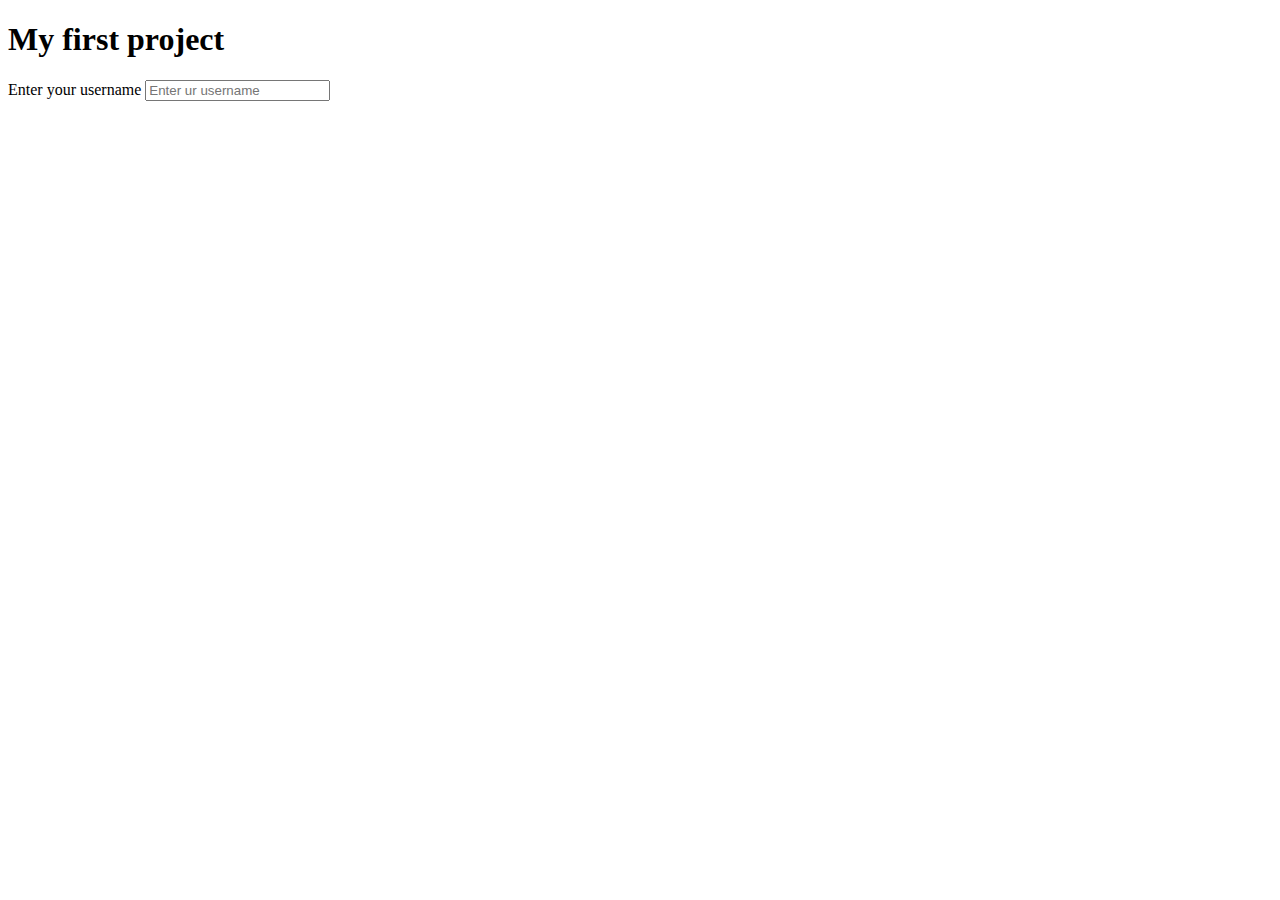
==== index.html @ 773da4e6 "Initial commit" ====
<!DOCTYPE html>
<html lang="en">
<head>
    <meta charset="UTF-8">
    <meta name="viewport" content="width=device-width, initial-scale=1.0">
    <title>First form</title>
</head>
<body>
    <h1>My first project</h1>
    <form action="">
        <label for="username">Enter your username </label>
        <input type="text" name="username" placeholder="Enter ur username"> 
    </form>

</body>
</html>
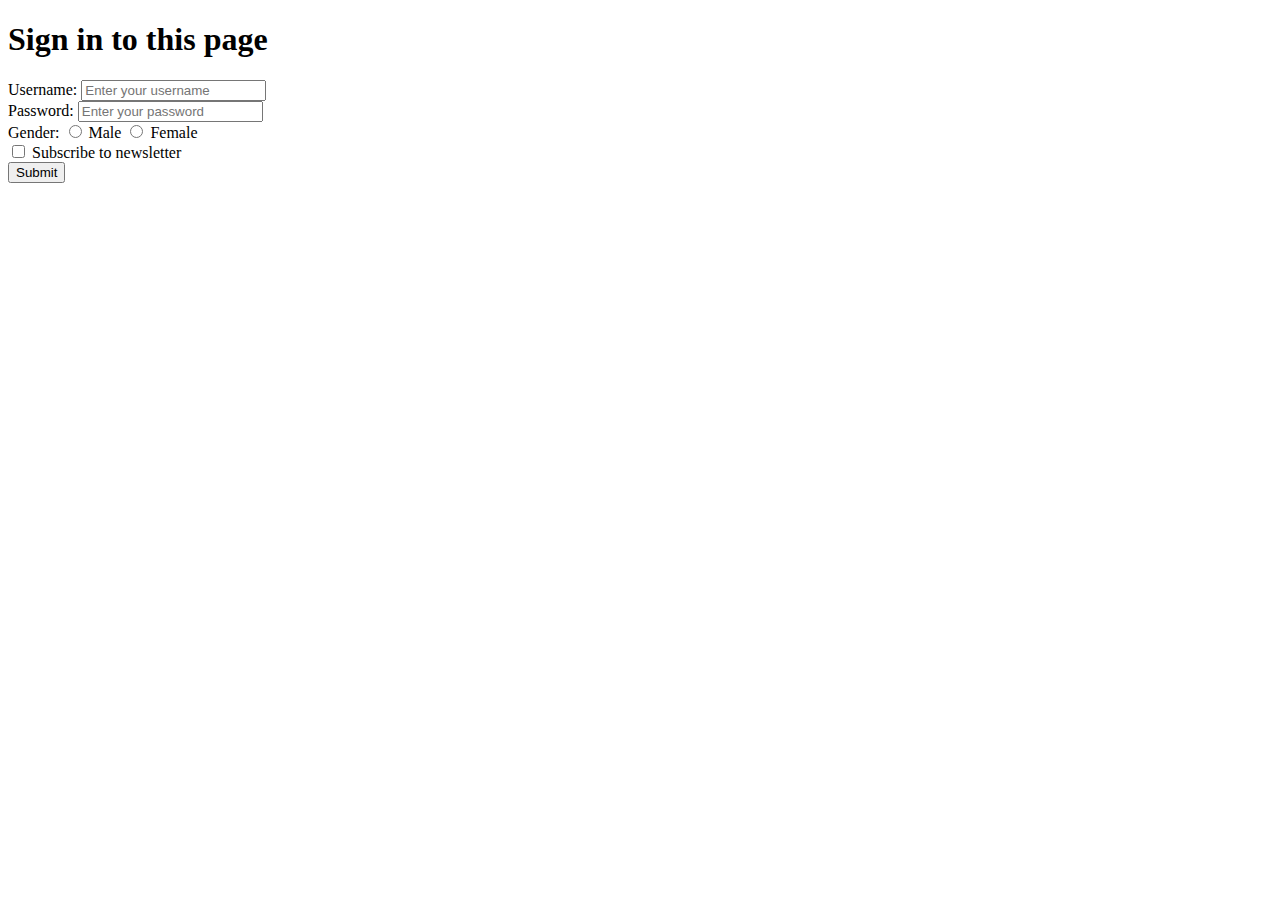
==== commit a2feef05: "change title" ====
--- a/index.html
+++ b/index.html
@@ -1,16 +1,43 @@
 <!DOCTYPE html>
 <html lang="en">
+
 <head>
     <meta charset="UTF-8">
     <meta name="viewport" content="width=device-width, initial-scale=1.0">
-    <title>First form</title>
+    <title>Sign in page -Mohd Sahil</title>
 </head>
+
 <body>
-    <h1>My first project</h1>
-    <form action="">
-        <label for="username">Enter your username </label>
-        <input type="text" name="username" placeholder="Enter ur username"> 
+    <h1>Sign in to this page</h1>
+    <form action="/submit" method="post">
+        <div>
+            <!-- Text input for username -->
+            <label for="username">Username:</label>
+            <input type="text" id="username" name="username" placeholder="Enter your username" required>
+        </div>
+        
+        <div>
+            <!-- Password input -->
+            <label for="password">Password:</label>
+            <input type="password" id="password" name="password" placeholder="Enter your password" required>
+        </div>
+        <div>
+            <!-- Radio buttons for gender -->
+            <label>Gender:</label>
+            <input type="radio" id="male" name="gender" value="male">
+            <label for="male">Male</label>
+            <input type="radio" id="female" name="gender" value="female">
+            <label for="female">Female</label>
+        </div>
+
+        <div>
+            <input type="checkbox" id="subscribe" name="subscribe" value="yes">
+            <label for="subscribe">Subscribe to newsletter</label>
+        </div>
+        <!-- Submit button -->
+        <input type="submit" value="Submit">
     </form>
 
 </body>
+
 </html>